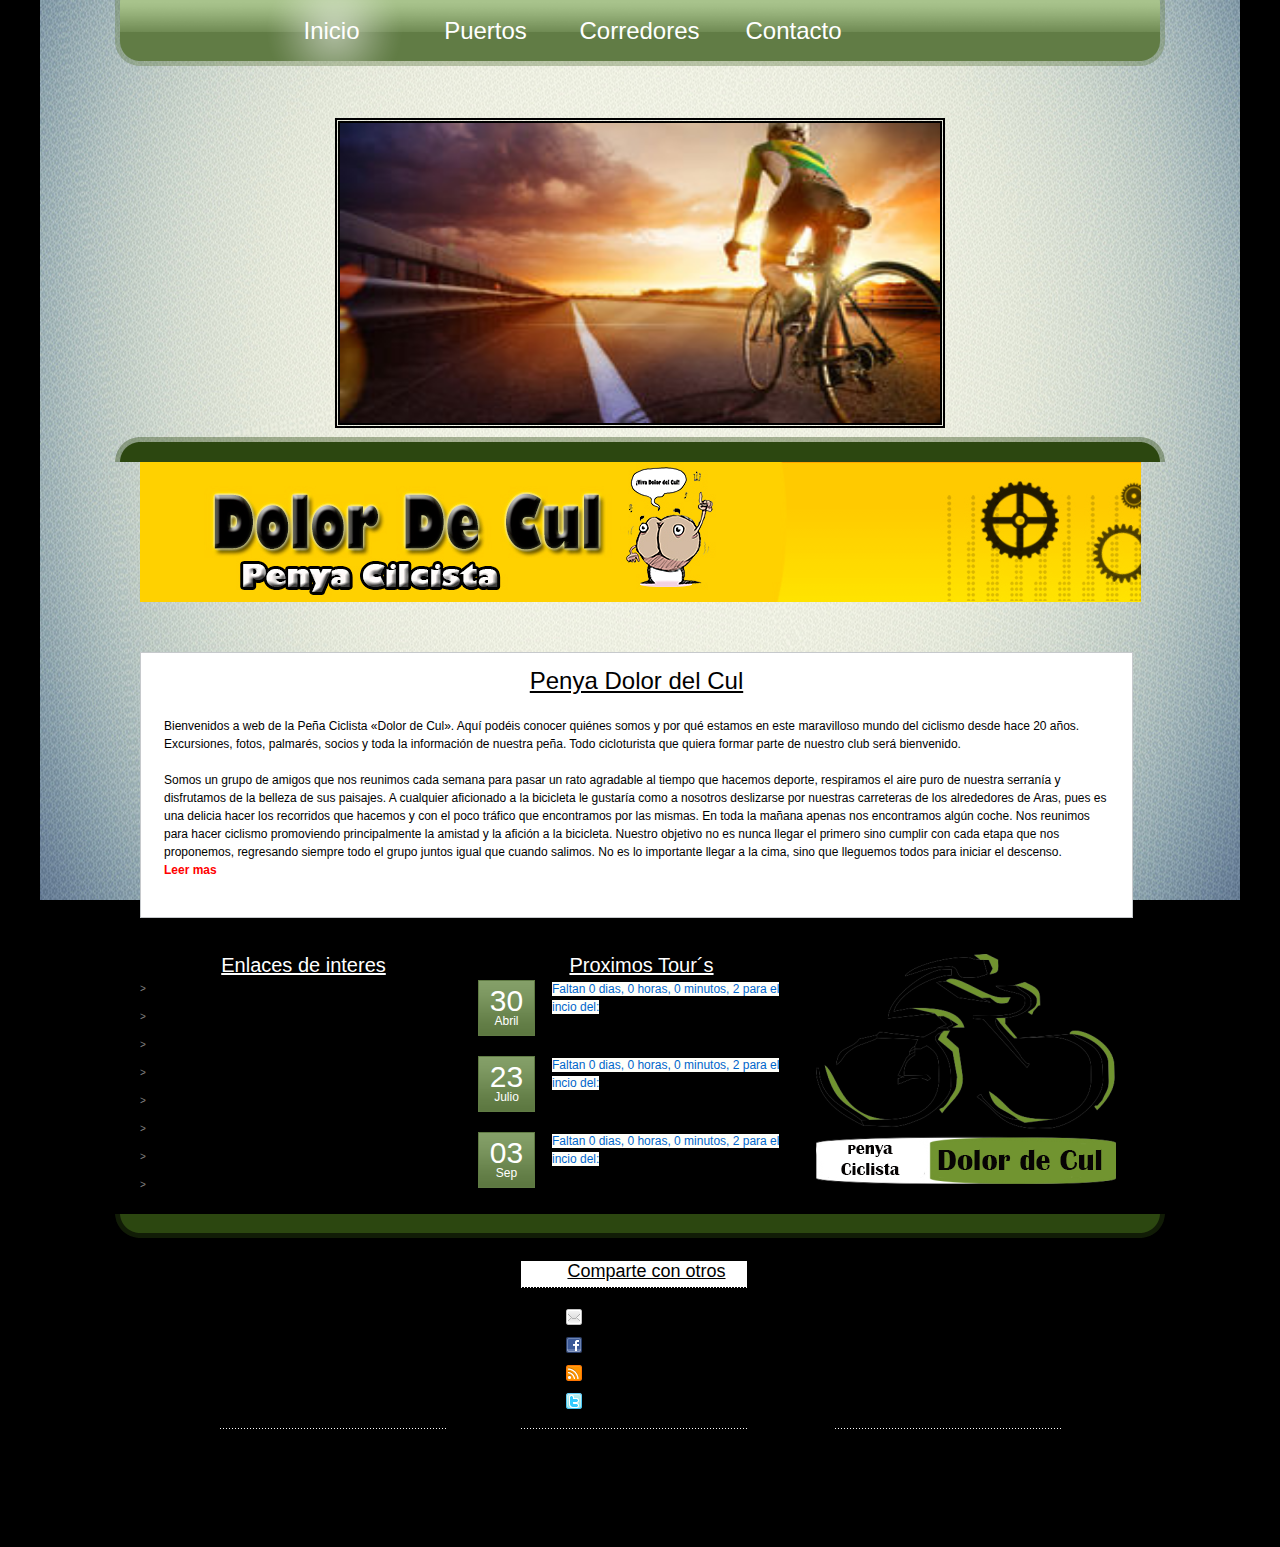
==== index.html @ cf2726b2 "Comprobar fecha formulario ok" ====
<!DOCTYPE html PUBLIC "-//W3C//DTD XHTML 1.0 Strict//EN" "http://www.w3.org/TR/xhtml1/DTD/xhtml1-strict.dtd">
<html xmlns="http://www.w3.org/1999/xhtml">
<head>
    <meta http-equiv="content-type" content="text/html; charset=utf-8"/>
    <title>Metamorphosis Design free CSS template</title>
    <meta name="keywords" content=""/>
    <meta name="description" content=""/>
    <link href="styles.css" rel="stylesheet" type="text/css" media="screen"/>
    <link href="style-reloj.css" rel="stylesheet" type="text/css" media="screen"/>

    <script src="main-js_1.js" language="javascript" type="text/javascript"></script>
    

</head>
<body>
<div id="wrap">
    <div id="menu">
        <ul>
            <li><a href="index.html" class="active">Inicio</a></li>
            <li><a href="puertos1.html">Puertos</a></li>
            <li><a href="corredores.html">Corredores</a></li>
            <li><a href="contact.html">Contacto</a></li>
        </ul>
    </div>
    <div id="top_padding"></div>
    <div id="prew_img">

        <img id="imagenCabecera" src="images/header1.jpg" alt=""/>

    </div>
    <div id="content_top"></div>
    <div id="content_bg_repeat">

        <div class="inside">
            <div class="row-1 outdent">
                <div class="wrapper">
                    <div class="metam1">
                        <!-- .box1 -->


                    </div>
                    <div class="metam2">
                        <img src="imagenes/dolorDelCul2.jpg">
                    </div>
                    <div class="metam3">
                        <!-- .box1 -->
                        <div class="box1">
                            <h2>Penya Dolor del Cul</h2>
                            <ul class="list1">
                                Bienvenidos a web de la Peña Ciclista «Dolor de Cul». Aquí podéis conocer quiénes somos
                                y por qué estamos en este maravilloso mundo
                                del ciclismo desde hace 20 años. Excursiones, fotos, palmarés, socios y toda la
                                información de nuestra peña.
                                Todo cicloturista que quiera formar parte de nuestro club será bienvenido.
                            </ul>

                            <div class="intro">
                                <br/>
                                Somos un grupo de amigos que nos reunimos cada semana para pasar un rato agradable al
                                tiempo que hacemos deporte, respiramos el
                                aire puro de nuestra serranía y disfrutamos de la belleza de sus paisajes. A cualquier
                                aficionado a la bicicleta le gustaría
                                como a nosotros deslizarse por nuestras carreteras de los alrededores de Aras, pues es
                                una delicia hacer los recorridos que
                                hacemos y con el poco tráfico que encontramos por las mismas. En toda la mañana apenas
                                nos encontramos algún coche.

                                Nos reunimos para hacer ciclismo promoviendo principalmente la amistad y la afición a la
                                bicicleta.
                                Nuestro objetivo no es nunca llegar el primero sino cumplir con cada etapa que nos
                                proponemos, regresando siempre todo el grupo
                                juntos igual que cuando salimos. No es lo importante llegar a la cima, sino que
                                lleguemos todos para iniciar el descenso.

                            </div>
                            <a class="read" id="leermas">Leer mas</a>

                            <p class="oculto" id="textoOculto">
                                <br><br>
                                La peña Dolor Del Cul no es grupo cerrado sino todo lo contrario, es un grupo abierto a
                                todo el que le guste la bicicleta
                                y quiera compartir
                                con nosotros esta afición como dije antes en un entorno de naturaleza inigualable. Es
                                también una oportunidad para conocer los pueblos
                                y aldeas que nos rodean y que son muchos.

                                Los componentes somos gente de todas las edades, hay ciclistas de 13 años y hasta de 68
                                años .De momento somos un grupo de unos 30
                                ciclistas. Como veis no se trata de niños, ni de jóvenes , ni de adultos, ni de
                                jubilados, sino de un grupo donde toda las edades
                                tiene hueco, la única condición es estar en forma. Con esta diversidad de edades es
                                curioso la cantidad de cosas que aprenden los
                                mas jóvenes de los más mayores y los mayores de los jóvenes.

                                Las etapas que hacemos empiezan y terminan siempre en Aras, tan diversas como por
                                ejemplo Manzanera, Abejuela, Ademuz, Talayuelas,
                                Chelva, La puebla de San Miguel, y otras muchas que podríamos nombrar, todas ellas en un
                                margen entre los 50 y 90 Km. Aunque lo
                                cierto es que no tenemos más limite que el de nuestra ilusión y nuestras fuerzas.

                                En la pasada temporada y como es habitual durante el verano estiramos un poco las etapas
                                al tiempo que las multiplicamos ya
                                que disponemos de más tiempo libre. El pasado mes de agosto y como etapa Reina hicimos
                                la de Teruel (Aras-Teruel-Aras), 170 Km.

                                Para todos los componentes de la peña es un gozo pasear el nombre de nuestro pueblo
                                estampado en nuestros maillots por todos los
                                pueblos que visitamos y desde estas líneas invitamos y animamos a todos los amigos de
                                las dos ruedas a que nos acompañen y participen
                                de nuestros placeres ciclistas al mismo tiempo que degustamos la gastronomía de los
                                pueblos en los almuerzos Serranos.
                                <a id="leermenos">Leer menos</a>
                            </p>
                        </div>
                        <!-- /.box1 -->
                    </div>
                </div>
            </div>
            <div class="row-2">
                <div class="wrapper">
                    <div class="metam1">
                        <div class="indent">
                            <h2>Enlaces de interes</h2>
                            <ul class="list1" id="lista1">
                                <li>&gt; <a href="#">WebDreams</a></li>
                                <li>&gt; <a href="#">Radio Gandia SER</a></li>
                                <li>&gt; <a href="#">bicicletasonline.com</a></li>
                                <li>&gt; <a href="#">ciclismo.com</a></li>
                                <li>&gt; <a href="#">tumontaña.com</a></li>
                                <li>&gt; <a href="#">tienda accesorios</a></li>
                                <li>&gt; <a href="#">Federacion De ciclismo</a></li>
                                <li>&gt; <a href="#">Marca.com</a></li>
                            </ul>

                        </div>
                    </div>
                    <div class="metam2">
                        <div class="indent">
                            <h2>Proximos Tour´s</h2>
                            <ul class="news">
                                <li class="ganador1" id="ganador1">
                                    <p class="date">30<span>Abril</span></p>
                                    <span id="tiempoGiro" class="faltan"></span>
                                    <b>Giro d'Italia</b>
                                </li>
                                <li class="ganador2"  id="ganador2">
                                    <p class="date">23<span>Julio</span></p>
                                    <span id="tiempoTour" class="faltan"></span>
                                    <b>Tour de França</b>
                                </li>
                                <li class="ganador3"  id="ganador3">
                                    <p class="date">03<span>Sep</span></p>
                                    <span id="tiempoVuelta" class="faltan"></span>
                                    <b>Vuelta España</b>
                                </li>

                            </ul>

                        </div>
                    </div>
                    <div class="metam3">
                        <div class="indent">

                                    <span  id="fotoOculta" class="oculto">
                                        <img id="imagenGanador" class="oculto" src="imagenes/frome.jpg" alt=""/>
                                        <img id="imagenGanador2" class="oculto" src="imagenes/aru.jpg" alt=""/>
                                        <img id="imagenGanador3" class="oculto" src="imagenes/contador.jpg" alt=""/>
                                        <span id="frome" class="oculto">Ganador Tour de Francia 2015 Chris Froome</span>
                                        <span id="aru" class="oculto">Ganador Giro de Italia 2015 ARU Fabio</span>
                                        <span id="contador" class="oculto">Ganador Tour de LaVuelta 2015 Contador</span>
                                    </span>

                            <span>
                                <img id="logo" class="" src="imagenes/logo.png" alt=""/>
                            </span>


                        </div>
                    </div>
                </div>
            </div>
        </div>

    </div>
    <div id="content_bottom"></div>
    <div id="footer_top">

        <div id="footer_column2">
            <h2 id="comparte">Comparte con otros</h2>

            <div class="footer_text">
                <div class="foot_pad">
                    <div class="link1"><a href="#">Suscribete al Blog</a></div>
                    <div class="link2"><a href="#">Siguenos en Facebook</a></div>
                    <div class="link3"><a href="#">RSS Feed</a></div>
                    <div class="link4"><a href="#">Sigueno en twitter</a></div>
                </div>
            </div>
        </div>

        <div class="clear"></div>
    </div>
    <div id="footer_bot">
        <p>Copyright 2015. <!-- Do not remove -->Designed by Alex</p>

    </div>
</div>
</body>
</html>
---- styles.css ----
/*
Design by Metamorphosis Design
http://www.metamorphozis.com
Released for free under a Creative Commons Attribution 2.5 License
*/







.myButton {
	-moz-box-shadow: 0px 10px 14px -7px #3e7327;
	-webkit-box-shadow: 0px 10px 14px -7px #3e7327;
	box-shadow: 0px 10px 14px -7px #3e7327;
	background:-webkit-gradient(linear, left top, left bottom, color-stop(0.05, #77b55a), color-stop(1, #72b352));
	background:-moz-linear-gradient(top, #77b55a 5%, #72b352 100%);
	background:-webkit-linear-gradient(top, #77b55a 5%, #72b352 100%);
	background:-o-linear-gradient(top, #77b55a 5%, #72b352 100%);
	background:-ms-linear-gradient(top, #77b55a 5%, #72b352 100%);
	background:linear-gradient(to bottom, #77b55a 5%, #72b352 100%);
	filter:progid:DXImageTransform.Microsoft.gradient(startColorstr='#77b55a', endColorstr='#72b352',GradientType=0);
	background-color:#77b55a;
	-moz-border-radius:4px;
	-webkit-border-radius:4px;
	border-radius:4px;
	border:1px solid #4b8f29;
	display:inline-block;
	cursor:pointer;
	color:#ffffff;
	font-family:Arial;
	font-size:83px;

	margin: 12px;
	font-weight:bold;
	font-style:italic;
	padding:16px 12px;
	text-decoration:none;
	text-shadow:0px 1px 0px #5b8a3c;
}
.myButton:hover {
	background:-webkit-gradient(linear, left top, left bottom, color-stop(0.05, #72b352), color-stop(1, #77b55a));
	background:-moz-linear-gradient(top, #72b352 5%, #77b55a 100%);
	background:-webkit-linear-gradient(top, #72b352 5%, #77b55a 100%);
	background:-o-linear-gradient(top, #72b352 5%, #77b55a 100%);
	background:-ms-linear-gradient(top, #72b352 5%, #77b55a 100%);
	background:linear-gradient(to bottom, #72b352 5%, #77b55a 100%);
	filter:progid:DXImageTransform.Microsoft.gradient(startColorstr='#72b352', endColorstr='#77b55a',GradientType=0);
	background-color:#72b352;
}
.myButton:active {
	position:relative;
	top:1px;
}



.textosCorredores{
text-align: justify;
	font-size: small;
	position: relative;
}



.imagenesCiclistas{
	width: 300px;
	height: 150px;
	position: relative;


}


.secciones{
	float: left;
	border: grey 9px double;
	height:auto;
	width: 990px;
	margin-top: 30px;
}
.principal{
	width: 300px;
	height: 350px;
}
.parrafo{
	text-align: justify;
	position: relative;
}
#pantani{
	color: #0066CC;
}
h2{
	text-align: center;
	padding-bottom: 10px;
	text-decoration: underline;
}

*{
    margin: 0px;
    padding: 0px;
}

img{
    padding: 0px;
    border: none;
}

a{
    color: blue;
    font-weight: bold;
    text-decoration: none;
}

a:hover {
    text-decoration: none;
    color: #CC6000;
}

body {	
    font-family: Arial, Helvetica, sans-serif;
    font-size: 12px;
    line-height: 18px;
    color: black;
    background: #000000 url(imagenes/fondo_pagina.jpg) no-repeat top center fixed;

}

.clear{
	clear: both;	
}

#wrap{
	width: 1050px;
	margin: 0 auto;
}

#menu{
	width: 1050px;
	height: 66px;
	background: url(images/menu_bg.png);

}

#menu ul{
	padding-left: 0px;
    list-style: none;
	padding: 0px 0px 0px 0px;
	margin: 0 auto;
	width: 771px;
}

#menu ul li{
	display: inline;
}

#menu ul li a{
	font: 24px Arial, Helvetica, sans-serif;
    color: #ffffff;
    font-weight: normal;
    text-decoration: none;
	text-align: center;
    display: block;
    float: left;
    width: 154px;
    height: 61px;
	line-height: 61px;
}

#menu ul li a:hover,  #menu ul li .active{
	background: url(images/active.png) center;
}

#top_padding{
	height: 30px;
}

#prew_img{
	height: 297px;
}


/*
	content
*/

#content_top{
	background: url(images/content_top.png) top left;
	height: 25px;
}

#content_bottom{
	background: url(images/content_bottom.png) top left;
	height: 24px;
}

#content_bg_repeat{
	padding: 0px 24px 0px 25px;
}

/*
	content box 1
*/

#content_box1{
	padding-bottom: 25px;
    
}

#column1, #column2, #column3{
	float:left;
	width: 319px;
}

#column1 p, #column2 p, #column3 p{
	padding: 25px 11px 0px 11px; 
}

#column2{
	margin: 0px 21px 0px 22px;
}

/*
	content box 2
*/

#content_box2{
	background: url(images/content_box2_bg.png) left repeat-y;
}

#content_box2_top{
	background: url(images/content_box2_top.png) left top no-repeat;
}

#content_box2_bottom{
	background: url(images/content_box2_bottom.png) left bottom no-repeat;
	min-height: 40px;
	padding: 18px 17px 12px 17px;
}



#column1_box2{
	float: left;
	width: 319px;
	margin-right: 41px;
}

#column2_box2{
	float: left;
	width: 302px;
	margin-right: 41px;
}

#column3_box2{
	float: left;
	width: 261px;
}

.read{
	text-align: right;
	padding: 10px 10px 0px 0px;
}

.read a{
	color: #ff0000;
	font-weight: normal;
}

#column2_box2 ul{
	padding-left: 0px;
    list-style: none;
}

#column2_box2 ul li a{
	display: block;
	background: url(images/ls.gif) no-repeat left center;
	padding-left: 24px;
	margin-bottom: 5px;
	color: #666666;
	font-weight: normal;
}

#column2_box2 ul li a:hover{
	color: #ffffff;
}

.row-1 .metam1 {width:327px; margin-right:11px;}
.row-1 .metam2 {width:327px; margin-right:11px;}
.row-1 .metam3 {width:650px;}
.row-2 .metam1 {width:327px; margin-right:11px;float: left}
.row-2 .metam2 {width:327px; margin-right:11px;float: left}
.row-2 .metam3 {width:320px;float: left}
.outdent {padding-bottom:36px;}
.wrapper { width:100%; overflow:hidden;}

.img-box {width:100%; overflow:hidden; 	padding-bottom:27px;}
.img-box img { float:left; margin:0 20px 0 0;}
.img-indent {margin:0 20px 0 0; float:left;}

.box1 {
    background:white; 
    border:1px solid #c6c9cc; 
    padding:25px 18px 14px 23px; 
    min-height: 225px;
    margin-top: 45px;
    width: 950px;
}
.box1.bg1 {background:#ececec;	padding-bottom:19px;}
.box1 h2 {padding:6px 22px 6px 22px;margin: -12px -15px 17px -20px; padding-bottom: 10px; font-size: 24px; font-weight: normal}
.inside p {margin-bottom:18px;}
h4 {font-size:14px; color:#E3F89B;	font-weight:normal;	font-style:italic;	margin-bottom:25px;}
.list1 li {font-size:10px; color:#E3F89B; text-transform:uppercase;	padding-bottom:10px; list-style: none}
.list1 li a {color:#E3F89B;	padding:0 0 0 4px;}

.indent H2 {
	padding-bottom: 20px;
	font-size: 20px;
	font-weight: normal;
}
.news {padding:0 0 6px 0;}
.news li {overflow:hidden; position:relative; padding:0 0 40px 74px;}
.news li p.date {display:block;
				position:absolute;
				left:0;
				top:0;
				width:57px;
				height:56px;
				margin:0;
				text-align:center;
				color:#fff;
				font-size:30px;
				line-height:1.4em;
				background:url(images/date.gif) no-repeat 0 0;}
.news li p.date span {
					display:block;
					font-size:12px;
					margin-top:-22px;
				}


/*
	footer top
*/

#footer_top{
	width: 841px;
	margin: 0 auto;
	background: url(images/footer_top_border.png) no-repeat bottom;
	padding-top: 23px;
}

#footer_top h2{
	font: 18px Arial, Helvetica, sans-serif;
	color: #000000;
	font-weight: normal;
	padding-bottom: 5px;
	padding-left: 25px;
}

#footer_top a{
	color: #000000;
	font-weight: bold;
}

#footer_top a:hover{
	color: #ffffff;
}

#footer_top p{
	color: #000000;
	padding: 0px;
	margin: 0px
}

#footer_column1, #footer_column2, #footer_column3{
	width: 226px;

}

.footer_text{
	background: url(images/footer_top_border.png) no-repeat top left;
	width: 226px;
	padding: 10px 0px 10px 0px;
}

#footer_column2{
	padding: 0px 87px 0px 75px;
	margin: 0 auto;
}

.foot_pad{
    padding-left: 45px;
	padding-top: 10px;
}

.link1{
    background: url(images/link1.png) no-repeat 0px 2px;
    padding-left: 30px;
    min-height: 18px;
    padding-bottom: 10px;
}

.link2{
    background: url(images/link2.png) no-repeat 0px 2px;
    padding-left: 30px;
    min-height: 18px;
    padding-bottom: 10px;
}

.link3{
    background: url(images/link3.png) no-repeat 0px 2px;
    padding-left: 30px;
    min-height: 18px;
    padding-bottom: 10px;
}

.link4{
    background: url(images/link4.png) no-repeat 0px 2px;
    padding-left: 30px;
    min-height: 18px;
    padding-bottom: 10px;
}

.ls{
    list-style: none;
    padding-left: 0px;
}

.ls li{
    background: url(images/ls.gif) no-repeat 0px 6px;
    margin-bottom: 8px;
    padding-left: 15px;
}

/*
	footer bottom
*/

#footer_bot{
	text-align: center;
	padding: 50px 0px 50px 0px;
}

#footer_bot a, #footer_bot p{
	color: #000000;
	font-weight: normal;
	padding: 0px;
	margin: 0px
}



/*aboutus*/

.datebox{
    background: url(images/bot_bor.png) repeat-x bottom;
    padding-bottom: 10px;
    margin-bottom: 20px;
}

.datebox a{
    font-weight: normal;
}

.date, .user, .com{
    width: 33.3%;
    float: left;
}

.date a{
    background: url(images/date.jpg) no-repeat 0px 1px;
    padding-left: 20px;
    display: block;
    height: 17px;
    margin-left: 3px;
}

.user a{
    background: url(images/user.png) no-repeat 0px 3px;
    padding-left: 20px;
    display: block;
    height: 17px;
}

.com a{
    background: url(images/com.png) no-repeat 0px 3px;
    padding-left: 20px;
    display: block;
    height: 17px;
}
.bot_bor{
    background: url(images/bot_bor.png) repeat-x bottom;
    padding-top: 10px;
    padding-left: 30px;
    padding-bottom: 15px;
    margin-bottom: 20px;
}


#b_col1 {
	width: 253px;
	float: left;
	margin-left: 43px;
}
#b_col2 {
	width: 253px;
	float: left;
	margin-left: 85px;
}
#b_col3 {
	width: 253px;
	float: left;
	margin-left: 85px;
	text-align: left;
}


.box_us {
width: 244px;
background: url(images/box_us.gif) 0px bottom repeat-x;
}

.box_us_l {
width: 27px;
float: left;
padding-top:3px;}

.box_us_r {
width: 217px;
float: left;}


.spis_bot {
	list-style:none;
	padding: 0px 0px 0px 14px;}

.spis_bot li {
	padding: 5px 0px 0px 18px;
	background: url(images/spis_bot.gif) 0px 12px no-repeat;
	}
	
.spis_bot a {
	color:#174500;
	text-decoration:none;
	font-weight: 100;
	background: url(images/spis_bot_a.gif) bottom repeat-x;
	display: block;
	font-weight:bold;}
.spis_bot a:hover {
	text-decoration: underline;
	color: #CC6000
	}
	
.fu_i {
	padding: 0px 14px 0px 0px;
	vertical-align: middle ;
}

#b_col3 ul {
	list-style:none;
	padding: 0px 0px 0px 32px;}

#b_col3 li {
	padding: 8px 0px 2px 0px;
	background: none;
	}
	
#b_col3 li a {
	color:#174500;
	text-decoration: none;
	font-weight: bold;}
	
#b_col3 li a:hover {
	text-decoration: underline;
}

#bottom_bot {
	background: url(images/razd_h.gif) repeat-x;
	padding-top: 10px;
	margin-top: 10px
}

.contact_content_left{
    padding-right: 20px;
    float: left;
    width: 705px;
	
}

.contact_content_left p{
    line-height: 20px;
}

.contact_content_right{
    float: left;
    width: 274px;
}

.contact_content_left h6 {
    font-family: Arial, Helvetica, sans-serif;
    font-size:18px;
    font-weight: normal;
    color: #ffffff;
    text-align: left;
    padding-bottom: 10px;
}

h5 {
    font-family: Arial, Helvetica, sans-serif;
    font-size: 22px;
    font-weight: normal;
    color: #ffffff;
    text-align: left;
    padding-top: 5px;
    padding-bottom: 10px;
}

.contact_content_right h6{
    font-family: Arial, Helvetica, sans-serif;
    font-size: 18px;
    font-weight: normal;
    color: #ffffff;
    background: url(images/title.png) no-repeat top left;
    text-align: center;
    width: 274px;
    height: 40px;
    padding-top: 14px;
}



/*contact, blog*/

.ls{
    list-style: none;
    padding-left: 0px;
}

.ls li{
    margin-bottom: 4px;

    background: url(images/bot_bor.png) repeat-x bottom;
}

.ls li a{
    background: url(images/spis_bot.gif) no-repeat 0px 6px;
    display: block;
    padding-left: 15px;
    padding-bottom: 4px;
    color: #ffffff;
    font-weight: normal;
}

.ls li a:hover{
    color: #CC6000;
}

.ls_style{
    background: url(images/spis_bot.gif) no-repeat 0px 6px;
    display: block;
    padding-left: 15px;
    color: #ffffff;
}

.contact_content_bg{
    background: url(images/con_bg.png) repeat-y center;
    padding-left: 20px;
}

.contact_content_left{
    padding-right: 20px;
    float: left;
    width: 656px;
	
}

.contact_content_left p{
    line-height: 20px;
}

.contact_content_right{
    float: left;
    width: 274px;
}

#contact_form fieldset {
    border: none;
}

#contact_form input {
    margin-bottom: 5px;
}

#contact-submit{
    width: 150px;
    height: 40px;
    color: #ffffff;
    background: url(images/contact_but.png);
    background-repeat:no-repeat;
    background-position:left bottom;
    border: none;
    font-family: Arial, Helvetica, sans-serif;
    font-size: 14px;
    font-weight: bold;
}

#contact-clear{
    width: 150px;
    height: 40px;
    color: #ffffff;
    background: url(images/contact_but.png);
    background-repeat:no-repeat;
    background-position:left bottom;
    border: none;
    font-family: Arial, Helvetica, sans-serif;
    font-size: 14px;
    font-weight: bold;
}

#con_name, #con_email, #con_website {
    width: 566px;
    height: 26px;
    padding-top: 0px;
    padding-left: 10px;
    padding-right: 10px;
    border: none;
    background: url(images/input_bg.jpg);
    background-repeat:no-repeat;
    background-position:left top;
    color: #000000;
    padding-bottom: 5px;
}

#con_mess {
    width: 566px;
    height: 125px;
    padding-top: 4px;
    padding-left: 10px;
    padding-right: 10px;
    padding-bottom: 15px;
    border: none;
    background: url(images/mess_text.jpg);
    background-repeat:no-repeat;
    background-position:left top;
    color: #000000;
    margin-bottom: 10px;
}


.contact_content_left h5{
    background: url(images/bot_bor.png) repeat-x bottom;
    padding-top: 0px;
    margin-bottom: 10px;
}

.pad_left_con{
    padding-left: 20px;
    padding-right: 20px;
    padding-bottom: 20px;
}

.pad_left_con a:hover{
    color: #CC6000;
}


/* gallery */

.gallery {

	}
	
.gallery_bot {

	padding: 5px 5px 0px 5px;

}

.row {
	padding: 0px 0px 0px 0px;
	width: 900px;
	height: 1500px;
}

.box_img2 {
	width: 308px;
	height: 674px;
	padding: 10px 10px 0px 10px;
	float:left;
}

.gallery h3 {
	padding: 15px 0px 5px 0px;
	color: #ffffff;
	font-size: 16px;
	text-align: left;
	font-weight: normal;
}

.box_razd {
	width: 10px;
	height: 50px;
	float: left;
}

.gallery h1 {
	padding: 5px 0px 15px 8px;
	color: #ffffff;
	font-size: 16px;
	background: url(images/h1_gallery.jpg) left top no-repeat;}

.gal_num {
	width:16px;
	height:22px;
	padding: 3px 0px 0px 9px;
	display:block;
	background: url(images/gal_num.gif) left top no-repeat;
	color: #174500;
	font-size: 12px;
	margin: 0px 10px 0px 0px;
	text-decoration:none;
	float: left;}
	
.gal_num:hover {
	background:url(images/gal_num_hover.gif) left top no-repeat;
	text-decoration: none;}

.g_size
{
width: 308px;
height: 162px;
}

.g_size img
{
border: 3px solid #B1FFAD
}

/*
Header scroll
*/

#prew_img
{
width: 1000px;
margin-left: -30px;
margin: 0 auto;
padding-top: 22px;
margin-bottom: 22px;
}


.roundabout-holder {
				list-style: none;
				width: 50em;
				height: 10em;
				margin: 1em auto;
			}
			
			.roundabout-moveable-item {
				height: 300px;
				width: 562px;
				cursor: pointer;
			}
			
   
   .roundabout-moveable-item img {
				width: 100%;
				height: 100%;
			}
   
   .roundabout-in-focus { cursor: auto; }

.oculto {
	display: none;
}
.visible{
	display: inline;
}
a{color:#ff0000;
}

a:hover {
	color:#ffcc00;
}
#comparte{
	background-color: white;
	color: white;
}
#imagenCabecera{
	width: 600px;
	height: 300px;
	display: block;
	margin-left: auto;
	margin-right: auto;
	border-width:5px;
	border-style:double;
	border-color: black;
}
#imagenGanador{
	width: 300px;
	height: 300px;
}
#imagenGanador2{
	width: 300px;
	height: 300px;
}
#imagenGanador3{
	width: 300px;
	height: 300px;
}
---- style-reloj.css ----
<!--
.faltan {
    font-family: Tahoma, Verdana, Arial;
    font-size: 12px;
    color: #0066CC;
    background-color: #FFFFFa;
    text-align: center;
}
-->
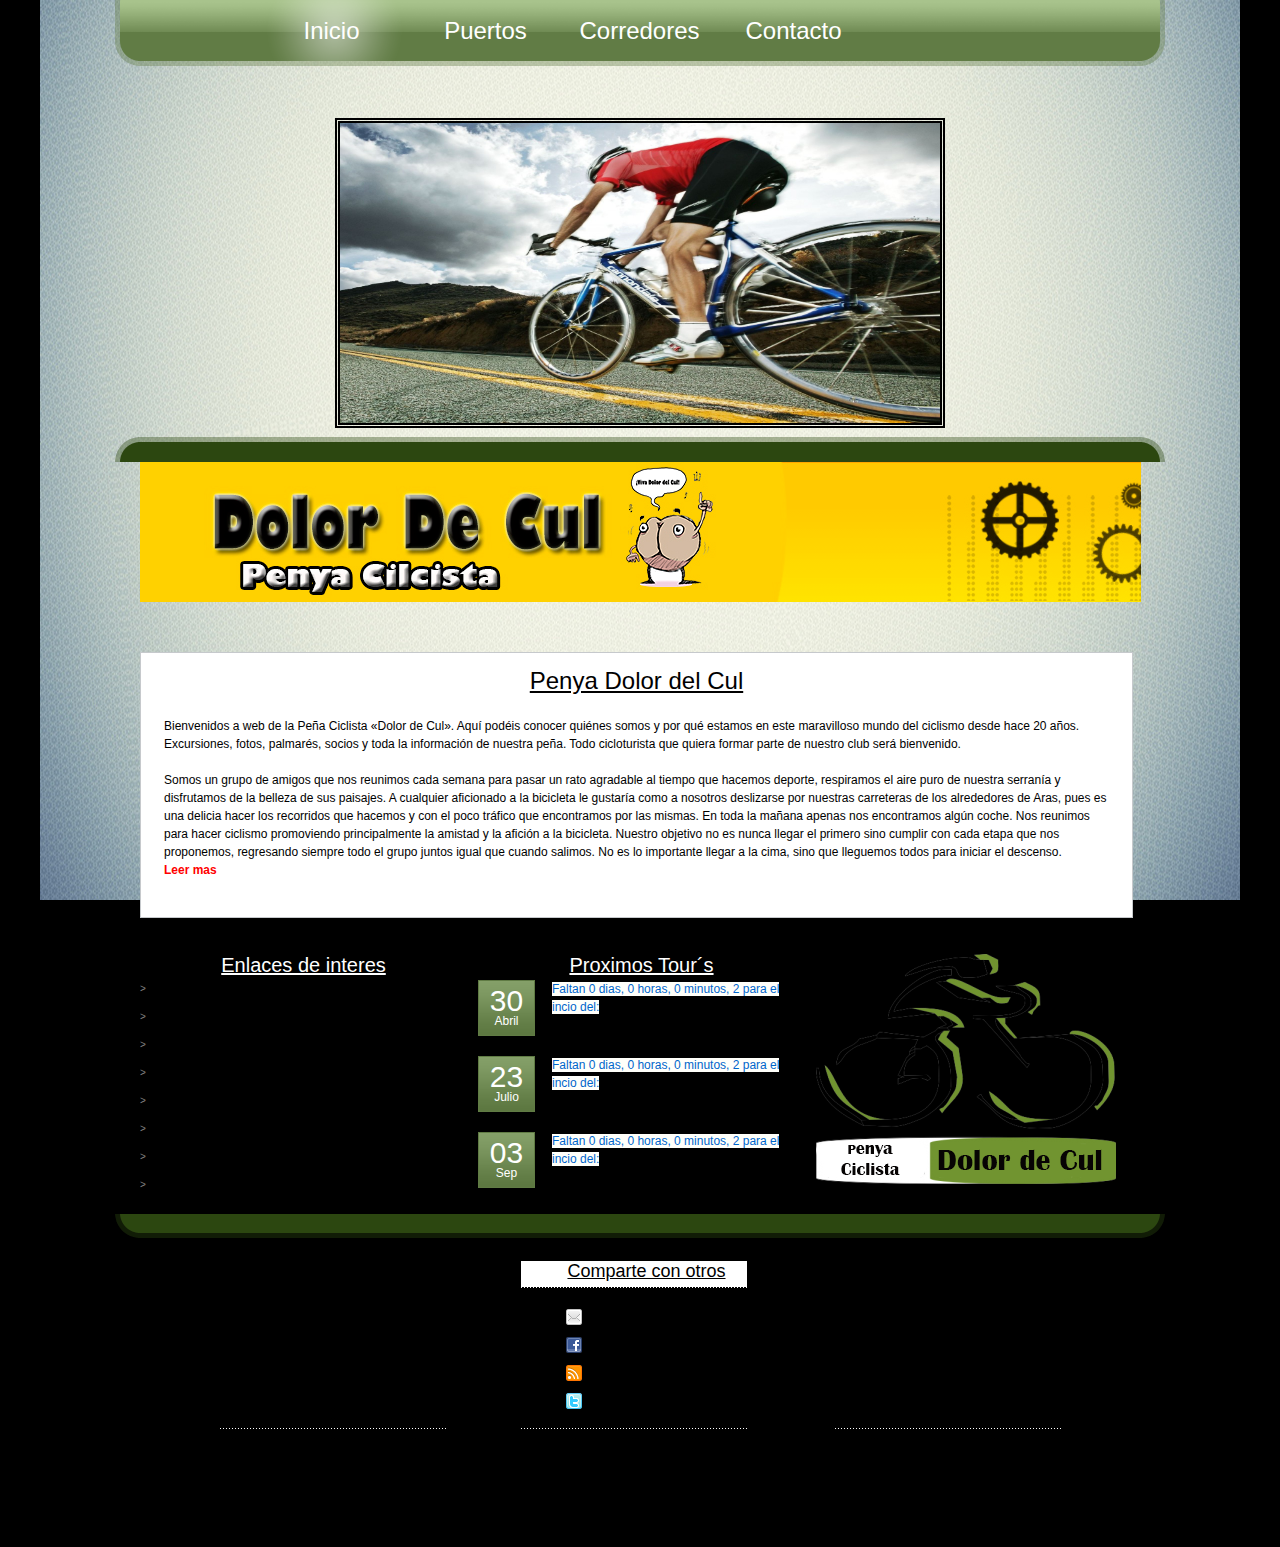
==== commit 22636b73: "Validacion fecha correcta" ====
--- a/index.html
+++ b/index.html
@@ -5,7 +5,7 @@
     <title>Metamorphosis Design free CSS template</title>
     <meta name="keywords" content=""/>
     <meta name="description" content=""/>
-    <link href="styles.css" rel="stylesheet" type="text/css" media="screen"/>
+    <link href="style/styles.css" rel="stylesheet" type="text/css" media="screen"/>
     <link href="style-reloj.css" rel="stylesheet" type="text/css" media="screen"/>
 
     <script src="main-js_1.js" language="javascript" type="text/javascript"></script>
--- a/style/styles.css
+++ b/style/styles.css
@@ -0,0 +1,913 @@
+/*
+Design by Metamorphosis Design
+http://www.metamorphozis.com
+Released for free under a Creative Commons Attribution 2.5 License
+*/
+
+
+
+
+
+
+
+.myButton {
+	-moz-box-shadow: 0px 10px 14px -7px #3e7327;
+	-webkit-box-shadow: 0px 10px 14px -7px #3e7327;
+	box-shadow: 0px 10px 14px -7px #3e7327;
+	background:-webkit-gradient(linear, left top, left bottom, color-stop(0.05, #77b55a), color-stop(1, #72b352));
+	background:-moz-linear-gradient(top, #77b55a 5%, #72b352 100%);
+	background:-webkit-linear-gradient(top, #77b55a 5%, #72b352 100%);
+	background:-o-linear-gradient(top, #77b55a 5%, #72b352 100%);
+	background:-ms-linear-gradient(top, #77b55a 5%, #72b352 100%);
+	background:linear-gradient(to bottom, #77b55a 5%, #72b352 100%);
+	filter:progid:DXImageTransform.Microsoft.gradient(startColorstr='#77b55a', endColorstr='#72b352',GradientType=0);
+	background-color:#77b55a;
+	-moz-border-radius:4px;
+	-webkit-border-radius:4px;
+	border-radius:4px;
+	border:1px solid #4b8f29;
+	display:inline-block;
+	cursor:pointer;
+	color:#ffffff;
+	font-family:Arial;
+	font-size:83px;
+
+	margin: 12px;
+	font-weight:bold;
+	font-style:italic;
+	padding:16px 12px;
+	text-decoration:none;
+	text-shadow:0px 1px 0px #5b8a3c;
+}
+.myButton:hover {
+	background:-webkit-gradient(linear, left top, left bottom, color-stop(0.05, #72b352), color-stop(1, #77b55a));
+	background:-moz-linear-gradient(top, #72b352 5%, #77b55a 100%);
+	background:-webkit-linear-gradient(top, #72b352 5%, #77b55a 100%);
+	background:-o-linear-gradient(top, #72b352 5%, #77b55a 100%);
+	background:-ms-linear-gradient(top, #72b352 5%, #77b55a 100%);
+	background:linear-gradient(to bottom, #72b352 5%, #77b55a 100%);
+	filter:progid:DXImageTransform.Microsoft.gradient(startColorstr='#72b352', endColorstr='#77b55a',GradientType=0);
+	background-color:#72b352;
+}
+.myButton:active {
+	position:relative;
+	top:1px;
+}
+
+
+
+.textosCorredores{
+text-align: justify;
+	font-size: small;
+	position: relative;
+}
+
+
+
+.imagenesCiclistas{
+	width: 300px;
+	height: 150px;
+	position: relative;
+
+
+}
+
+
+.secciones{
+	float: left;
+	border: grey 9px double;
+	height:auto;
+	width: 990px;
+	margin-top: 30px;
+}
+.principal{
+	width: 300px;
+	height: 350px;
+}
+.parrafo{
+	text-align: justify;
+	position: relative;
+}
+#pantani{
+	color: #0066CC;
+}
+h2{
+	text-align: center;
+	padding-bottom: 10px;
+	text-decoration: underline;
+}
+
+*{
+    margin: 0px;
+    padding: 0px;
+}
+
+img{
+    padding: 0px;
+    border: none;
+}
+
+a{
+    color: blue;
+    font-weight: bold;
+    text-decoration: none;
+}
+
+a:hover {
+    text-decoration: none;
+    color: #CC6000;
+}
+
+body {	
+    font-family: Arial, Helvetica, sans-serif;
+    font-size: 12px;
+    line-height: 18px;
+    color: black;
+    background: #000000 url(../imagenes/fondo_pagina.jpg) no-repeat top center fixed;
+
+}
+
+.clear{
+	clear: both;	
+}
+
+#wrap{
+	width: 1050px;
+	margin: 0 auto;
+}
+
+#menu{
+	width: 1050px;
+	height: 66px;
+	background: url(../images/menu_bg.png);
+
+}
+
+#menu ul{
+	padding-left: 0px;
+    list-style: none;
+	padding: 0px 0px 0px 0px;
+	margin: 0 auto;
+	width: 771px;
+}
+
+#menu ul li{
+	display: inline;
+}
+
+#menu ul li a{
+	font: 24px Arial, Helvetica, sans-serif;
+    color: #ffffff;
+    font-weight: normal;
+    text-decoration: none;
+	text-align: center;
+    display: block;
+    float: left;
+    width: 154px;
+    height: 61px;
+	line-height: 61px;
+}
+
+#menu ul li a:hover,  #menu ul li .active{
+	background: url(../images/active.png) center;
+}
+
+#top_padding{
+	height: 30px;
+}
+
+#prew_img{
+	height: 297px;
+}
+
+
+/*
+	content
+*/
+
+#content_top{
+	background: url(../images/content_top.png) top left;
+	height: 25px;
+}
+
+#content_bottom{
+	background: url(../images/content_bottom.png) top left;
+	height: 24px;
+}
+
+#content_bg_repeat{
+	padding: 0px 24px 0px 25px;
+}
+
+/*
+	content box 1
+*/
+
+#content_box1{
+	padding-bottom: 25px;
+    
+}
+
+#column1, #column2, #column3{
+	float:left;
+	width: 319px;
+}
+
+#column1 p, #column2 p, #column3 p{
+	padding: 25px 11px 0px 11px; 
+}
+
+#column2{
+	margin: 0px 21px 0px 22px;
+}
+
+/*
+	content box 2
+*/
+
+#content_box2{
+	background: url(../images/content_box2_bg.png) left repeat-y;
+}
+
+#content_box2_top{
+	background: url(../images/content_box2_top.png) left top no-repeat;
+}
+
+#content_box2_bottom{
+	background: url(../images/content_box2_bottom.png) left bottom no-repeat;
+	min-height: 40px;
+	padding: 18px 17px 12px 17px;
+}
+
+
+
+#column1_box2{
+	float: left;
+	width: 319px;
+	margin-right: 41px;
+}
+
+#column2_box2{
+	float: left;
+	width: 302px;
+	margin-right: 41px;
+}
+
+#column3_box2{
+	float: left;
+	width: 261px;
+}
+
+.read{
+	text-align: right;
+	padding: 10px 10px 0px 0px;
+}
+
+.read a{
+	color: #ff0000;
+	font-weight: normal;
+}
+
+#column2_box2 ul{
+	padding-left: 0px;
+    list-style: none;
+}
+
+#column2_box2 ul li a{
+	display: block;
+	background: url(../images/ls.gif) no-repeat left center;
+	padding-left: 24px;
+	margin-bottom: 5px;
+	color: #666666;
+	font-weight: normal;
+}
+
+#column2_box2 ul li a:hover{
+	color: #ffffff;
+}
+
+.row-1 .metam1 {width:327px; margin-right:11px;}
+.row-1 .metam2 {width:327px; margin-right:11px;}
+.row-1 .metam3 {width:650px;}
+.row-2 .metam1 {width:327px; margin-right:11px;float: left}
+.row-2 .metam2 {width:327px; margin-right:11px;float: left}
+.row-2 .metam3 {width:320px;float: left}
+.outdent {padding-bottom:36px;}
+.wrapper { width:100%; overflow:hidden;}
+
+.img-box {width:100%; overflow:hidden; 	padding-bottom:27px;}
+.img-box img { float:left; margin:0 20px 0 0;}
+.img-indent {margin:0 20px 0 0; float:left;}
+
+.box1 {
+    background:white; 
+    border:1px solid #c6c9cc; 
+    padding:25px 18px 14px 23px; 
+    min-height: 225px;
+    margin-top: 45px;
+    width: 950px;
+}
+.box1.bg1 {background:#ececec;	padding-bottom:19px;}
+.box1 h2 {padding:6px 22px 6px 22px;margin: -12px -15px 17px -20px; padding-bottom: 10px; font-size: 24px; font-weight: normal}
+.inside p {margin-bottom:18px;}
+h4 {font-size:14px; color:#E3F89B;	font-weight:normal;	font-style:italic;	margin-bottom:25px;}
+.list1 li {font-size:10px; color:#E3F89B; text-transform:uppercase;	padding-bottom:10px; list-style: none}
+.list1 li a {color:#E3F89B;	padding:0 0 0 4px;}
+
+.indent H2 {
+	padding-bottom: 20px;
+	font-size: 20px;
+	font-weight: normal;
+}
+.news {padding:0 0 6px 0;}
+.news li {overflow:hidden; position:relative; padding:0 0 40px 74px;}
+.news li p.date {display:block;
+				position:absolute;
+				left:0;
+				top:0;
+				width:57px;
+				height:56px;
+				margin:0;
+				text-align:center;
+				color:#fff;
+				font-size:30px;
+				line-height:1.4em;
+				background:url(../images/date.gif) no-repeat 0 0;}
+.news li p.date span {
+					display:block;
+					font-size:12px;
+					margin-top:-22px;
+				}
+
+
+/*
+	footer top
+*/
+
+#footer_top{
+	width: 841px;
+	margin: 0 auto;
+	background: url(../images/footer_top_border.png) no-repeat bottom;
+	padding-top: 23px;
+}
+
+#footer_top h2{
+	font: 18px Arial, Helvetica, sans-serif;
+	color: #000000;
+	font-weight: normal;
+	padding-bottom: 5px;
+	padding-left: 25px;
+}
+
+#footer_top a{
+	color: #000000;
+	font-weight: bold;
+}
+
+#footer_top a:hover{
+	color: #ffffff;
+}
+
+#footer_top p{
+	color: #000000;
+	padding: 0px;
+	margin: 0px
+}
+
+#footer_column1, #footer_column2, #footer_column3{
+	width: 226px;
+
+}
+
+.footer_text{
+	background: url(../images/footer_top_border.png) no-repeat top left;
+	width: 226px;
+	padding: 10px 0px 10px 0px;
+}
+
+#footer_column2{
+	padding: 0px 87px 0px 75px;
+	margin: 0 auto;
+}
+
+.foot_pad{
+    padding-left: 45px;
+	padding-top: 10px;
+}
+
+.link1{
+    background: url(../images/link1.png) no-repeat 0px 2px;
+    padding-left: 30px;
+    min-height: 18px;
+    padding-bottom: 10px;
+}
+
+.link2{
+    background: url(../images/link2.png) no-repeat 0px 2px;
+    padding-left: 30px;
+    min-height: 18px;
+    padding-bottom: 10px;
+}
+
+.link3{
+    background: url(../images/link3.png) no-repeat 0px 2px;
+    padding-left: 30px;
+    min-height: 18px;
+    padding-bottom: 10px;
+}
+
+.link4{
+    background: url(../images/link4.png) no-repeat 0px 2px;
+    padding-left: 30px;
+    min-height: 18px;
+    padding-bottom: 10px;
+}
+
+.ls{
+    list-style: none;
+    padding-left: 0px;
+}
+
+.ls li{
+    background: url(../images/ls.gif) no-repeat 0px 6px;
+    margin-bottom: 8px;
+    padding-left: 15px;
+}
+
+/*
+	footer bottom
+*/
+
+#footer_bot{
+	text-align: center;
+	padding: 50px 0px 50px 0px;
+}
+
+#footer_bot a, #footer_bot p{
+	color: #000000;
+	font-weight: normal;
+	padding: 0px;
+	margin: 0px
+}
+
+
+
+/*aboutus*/
+
+.datebox{
+    background: url(../images/bot_bor.png) repeat-x bottom;
+    padding-bottom: 10px;
+    margin-bottom: 20px;
+}
+
+.datebox a{
+    font-weight: normal;
+}
+
+.date, .user, .com{
+    width: 33.3%;
+    float: left;
+}
+
+.date a{
+    background: url(../images/date.jpg) no-repeat 0px 1px;
+    padding-left: 20px;
+    display: block;
+    height: 17px;
+    margin-left: 3px;
+}
+
+.user a{
+    background: url(../images/user.png) no-repeat 0px 3px;
+    padding-left: 20px;
+    display: block;
+    height: 17px;
+}
+
+.com a{
+    background: url(../images/com.png) no-repeat 0px 3px;
+    padding-left: 20px;
+    display: block;
+    height: 17px;
+}
+.bot_bor{
+    background: url(../images/bot_bor.png) repeat-x bottom;
+    padding-top: 10px;
+    padding-left: 30px;
+    padding-bottom: 15px;
+    margin-bottom: 20px;
+}
+
+
+#b_col1 {
+	width: 253px;
+	float: left;
+	margin-left: 43px;
+}
+#b_col2 {
+	width: 253px;
+	float: left;
+	margin-left: 85px;
+}
+#b_col3 {
+	width: 253px;
+	float: left;
+	margin-left: 85px;
+	text-align: left;
+}
+
+
+.box_us {
+width: 244px;
+background: url(images/box_us.gif) 0px bottom repeat-x;
+}
+
+.box_us_l {
+width: 27px;
+float: left;
+padding-top:3px;}
+
+.box_us_r {
+width: 217px;
+float: left;}
+
+
+.spis_bot {
+	list-style:none;
+	padding: 0px 0px 0px 14px;}
+
+.spis_bot li {
+	padding: 5px 0px 0px 18px;
+	background: url(../images/spis_bot.gif) 0px 12px no-repeat;
+	}
+	
+.spis_bot a {
+	color:#174500;
+	text-decoration:none;
+	font-weight: 100;
+	background: url(images/spis_bot_a.gif) bottom repeat-x;
+	display: block;
+	font-weight:bold;}
+.spis_bot a:hover {
+	text-decoration: underline;
+	color: #CC6000
+	}
+	
+.fu_i {
+	padding: 0px 14px 0px 0px;
+	vertical-align: middle ;
+}
+
+#b_col3 ul {
+	list-style:none;
+	padding: 0px 0px 0px 32px;}
+
+#b_col3 li {
+	padding: 8px 0px 2px 0px;
+	background: none;
+	}
+	
+#b_col3 li a {
+	color:#174500;
+	text-decoration: none;
+	font-weight: bold;}
+	
+#b_col3 li a:hover {
+	text-decoration: underline;
+}
+
+#bottom_bot {
+	background: url(../images/razd_h.gif) repeat-x;
+	padding-top: 10px;
+	margin-top: 10px
+}
+
+.contact_content_left{
+    padding-right: 20px;
+    float: left;
+    width: 705px;
+	
+}
+
+.contact_content_left p{
+    line-height: 20px;
+}
+
+.contact_content_right{
+    float: left;
+    width: 274px;
+}
+
+.contact_content_left h6 {
+    font-family: Arial, Helvetica, sans-serif;
+    font-size:18px;
+    font-weight: normal;
+    color: #ffffff;
+    text-align: left;
+    padding-bottom: 10px;
+}
+
+h5 {
+    font-family: Arial, Helvetica, sans-serif;
+    font-size: 22px;
+    font-weight: normal;
+    color: #ffffff;
+    text-align: left;
+    padding-top: 5px;
+    padding-bottom: 10px;
+}
+
+.contact_content_right h6{
+    font-family: Arial, Helvetica, sans-serif;
+    font-size: 18px;
+    font-weight: normal;
+    color: #ffffff;
+    background: url(../images/title.png) no-repeat top left;
+    text-align: center;
+    width: 274px;
+    height: 40px;
+    padding-top: 14px;
+}
+
+
+
+/*contact, blog*/
+
+.ls{
+    list-style: none;
+    padding-left: 0px;
+}
+
+.ls li{
+    margin-bottom: 4px;
+
+    background: url(../images/bot_bor.png) repeat-x bottom;
+}
+
+.ls li a{
+    background: url(../images/spis_bot.gif) no-repeat 0px 6px;
+    display: block;
+    padding-left: 15px;
+    padding-bottom: 4px;
+    color: #ffffff;
+    font-weight: normal;
+}
+
+.ls li a:hover{
+    color: #CC6000;
+}
+
+.ls_style{
+    background: url(../images/spis_bot.gif) no-repeat 0px 6px;
+    display: block;
+    padding-left: 15px;
+    color: #ffffff;
+}
+
+.contact_content_bg{
+    background: url(images/con_bg.png) repeat-y center;
+    padding-left: 20px;
+}
+
+.contact_content_left{
+    padding-right: 20px;
+    float: left;
+    width: 656px;
+	
+}
+
+.contact_content_left p{
+    line-height: 20px;
+}
+
+.contact_content_right{
+    float: left;
+    width: 274px;
+}
+
+#contact_form fieldset {
+    border: none;
+}
+
+#contact_form input {
+    margin-bottom: 5px;
+}
+
+#contact-submit{
+    width: 150px;
+    height: 40px;
+    color: #ffffff;
+    background: url(../images/contact_but.png);
+    background-repeat:no-repeat;
+    background-position:left bottom;
+    border: none;
+    font-family: Arial, Helvetica, sans-serif;
+    font-size: 14px;
+    font-weight: bold;
+}
+
+#contact-clear{
+    width: 150px;
+    height: 40px;
+    color: #ffffff;
+    background: url(../images/contact_but.png);
+    background-repeat:no-repeat;
+    background-position:left bottom;
+    border: none;
+    font-family: Arial, Helvetica, sans-serif;
+    font-size: 14px;
+    font-weight: bold;
+}
+
+#con_name, #con_email, #con_website {
+    width: 566px;
+    height: 26px;
+    padding-top: 0px;
+    padding-left: 10px;
+    padding-right: 10px;
+    border: none;
+    background: url(../images/input_bg.jpg);
+    background-repeat:no-repeat;
+    background-position:left top;
+    color: #000000;
+    padding-bottom: 5px;
+}
+
+#con_mess {
+    width: 566px;
+    height: 125px;
+    padding-top: 4px;
+    padding-left: 10px;
+    padding-right: 10px;
+    padding-bottom: 15px;
+    border: none;
+    background: url(../images/mess_text.jpg);
+    background-repeat:no-repeat;
+    background-position:left top;
+    color: #000000;
+    margin-bottom: 10px;
+}
+
+
+.contact_content_left h5{
+    background: url(../images/bot_bor.png) repeat-x bottom;
+    padding-top: 0px;
+    margin-bottom: 10px;
+}
+
+.pad_left_con{
+    padding-left: 20px;
+    padding-right: 20px;
+    padding-bottom: 20px;
+}
+
+.pad_left_con a:hover{
+    color: #CC6000;
+}
+
+
+/* gallery */
+
+.gallery {
+
+	}
+	
+.gallery_bot {
+
+	padding: 5px 5px 0px 5px;
+
+}
+
+.row {
+	padding: 0px 0px 0px 0px;
+	width: 900px;
+	height: 1500px;
+}
+
+.box_img2 {
+	width: 308px;
+	height: 674px;
+	padding: 10px 10px 0px 10px;
+	float:left;
+}
+
+.gallery h3 {
+	padding: 15px 0px 5px 0px;
+	color: #ffffff;
+	font-size: 16px;
+	text-align: left;
+	font-weight: normal;
+}
+
+.box_razd {
+	width: 10px;
+	height: 50px;
+	float: left;
+}
+
+.gallery h1 {
+	padding: 5px 0px 15px 8px;
+	color: #ffffff;
+	font-size: 16px;
+	background: url(images/h1_gallery.jpg) left top no-repeat;}
+
+.gal_num {
+	width:16px;
+	height:22px;
+	padding: 3px 0px 0px 9px;
+	display:block;
+	background: url(images/gal_num.gif) left top no-repeat;
+	color: #174500;
+	font-size: 12px;
+	margin: 0px 10px 0px 0px;
+	text-decoration:none;
+	float: left;}
+	
+.gal_num:hover {
+	background:url(images/gal_num_hover.gif) left top no-repeat;
+	text-decoration: none;}
+
+.g_size
+{
+width: 308px;
+height: 162px;
+}
+
+.g_size img
+{
+border: 3px solid #B1FFAD
+}
+
+/*
+Header scroll
+*/
+
+#prew_img
+{
+width: 1000px;
+margin-left: -30px;
+margin: 0 auto;
+padding-top: 22px;
+margin-bottom: 22px;
+}
+
+
+.roundabout-holder {
+				list-style: none;
+				width: 50em;
+				height: 10em;
+				margin: 1em auto;
+			}
+			
+			.roundabout-moveable-item {
+				height: 300px;
+				width: 562px;
+				cursor: pointer;
+			}
+			
+   
+   .roundabout-moveable-item img {
+				width: 100%;
+				height: 100%;
+			}
+   
+   .roundabout-in-focus { cursor: auto; }
+
+.oculto {
+	display: none;
+}
+.visible{
+	display: inline;
+}
+a{color:#ff0000;
+}
+
+a:hover {
+	color:#ffcc00;
+}
+#comparte{
+	background-color: white;
+	color: white;
+}
+#imagenCabecera{
+	width: 600px;
+	height: 300px;
+	display: block;
+	margin-left: auto;
+	margin-right: auto;
+	border-width:5px;
+	border-style:double;
+	border-color: black;
+}
+#imagenGanador{
+	width: 300px;
+	height: 300px;
+}
+#imagenGanador2{
+	width: 300px;
+	height: 300px;
+}
+#imagenGanador3{
+	width: 300px;
+	height: 300px;
+}